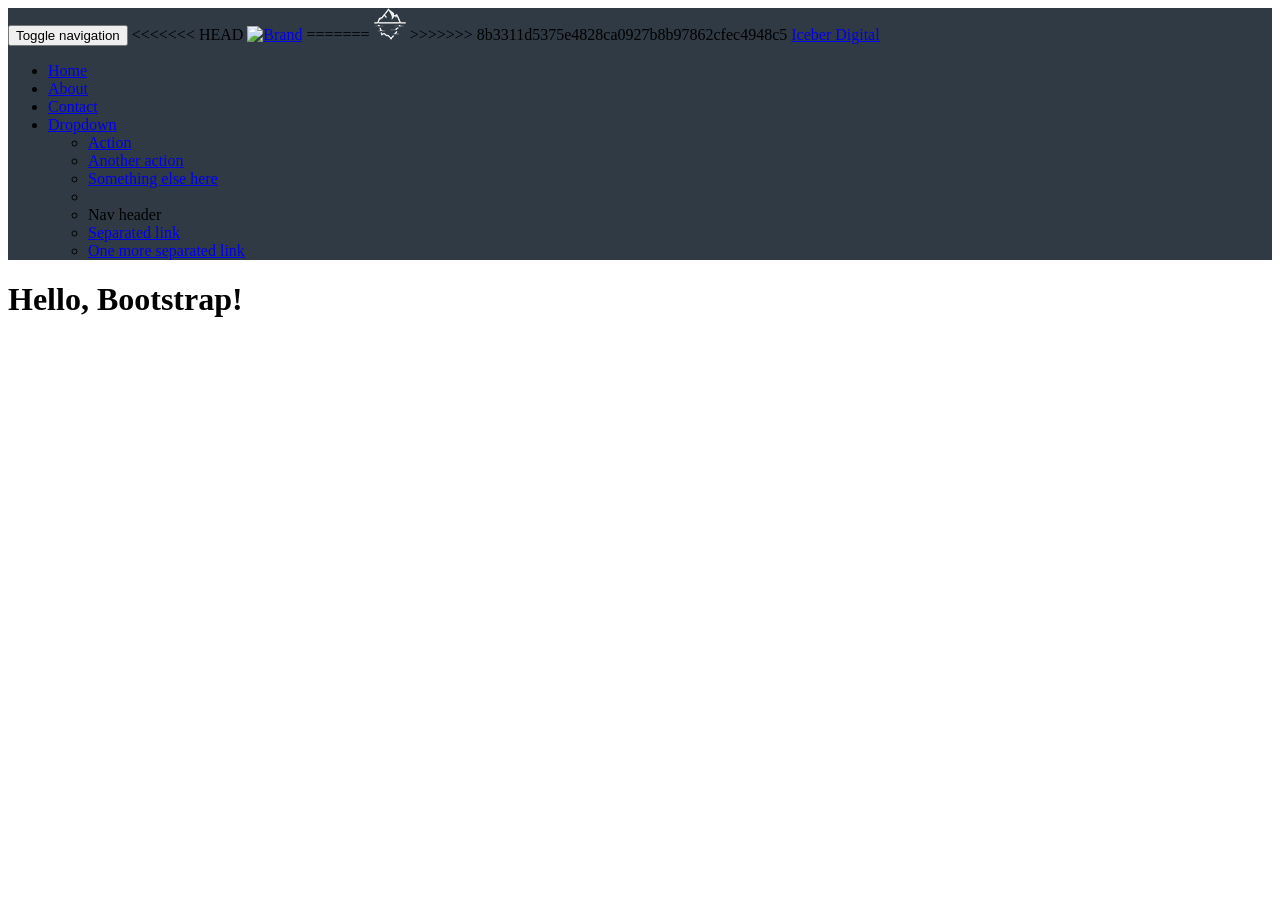
==== template-bootstrap.html @ f38ea8e5 "Arquivos iniciais" ====
<!DOCTYPE html>
<html lang="pt-br">
<head>
  <meta charset="utf-8">
  <meta http-equiv="X-UA-Compatible" content="IE=edge">
  <meta name="viewport" content="width=device-width, initial-scale=1">

  <title>Template Bootstrap</title>

  <!-- Bootstrap CSS -->
  <link href="css/bootstrap.min.css" rel="stylesheet">
  <link href="css/style.css" rel="stylesheet">
</head>


<body>
  <nav class="navbar navbar-inverse navbar-fixed-top">
      <div class="container">
        <div class="navbar-header">
          <button type="button" class="navbar-toggle collapsed" data-toggle="collapse" data-target="#navbar" aria-expanded="false" aria-controls="navbar">
            <span class="sr-only">Toggle navigation</span>
            <span class="icon-bar"></span>
            <span class="icon-bar"></span>
            <span class="icon-bar"></span>
          </button>
<<<<<<< HEAD
          <a class="navbar-brand" href="#"><img alt="Brand" src="..."></a>
=======
          <a class="navbar-brand" href="#"><img alt="Brand" src="favicon.ico"></a>
>>>>>>> 8b3311d5375e4828ca0927b8b97862cfec4948c5
          <a class="navbar-brand" href="#">Iceber Digital</a>
        </div>
        <div id="navbar" class="navbar-collapse collapse">
          <ul class="nav navbar-nav">
            <li class="active"><a href="#">Home</a></li>
            <li><a href="#about">About</a></li>
            <li><a href="#contact">Contact</a></li>
            <li class="dropdown">
              <a href="#" class="dropdown-toggle" data-toggle="dropdown" role="button" aria-haspopup="true" aria-expanded="false">Dropdown <span class="caret"></span></a>
              <ul class="dropdown-menu">
                <li><a href="#">Action</a></li>
                <li><a href="#">Another action</a></li>
                <li><a href="#">Something else here</a></li>
                <li role="separator" class="divider"></li>
                <li class="dropdown-header">Nav header</li>
                <li><a href="#">Separated link</a></li>
                <li><a href="#">One more separated link</a></li>
              </ul>
            </li>
          </ul>
        </div><!--/.nav-collapse -->
      </div>
    </nav>
  <h1>Hello, Bootstrap!</h1>

  <!-- jQuery (necessario para os plugins Javascript do Bootstrap) -->
  <script src="js/jquery.js"></script>
  <script src="js/bootstrap.min.js"></script>
</body>
</html>
---- css/style.css ----
.navbar{ background-color:#2f3a44}
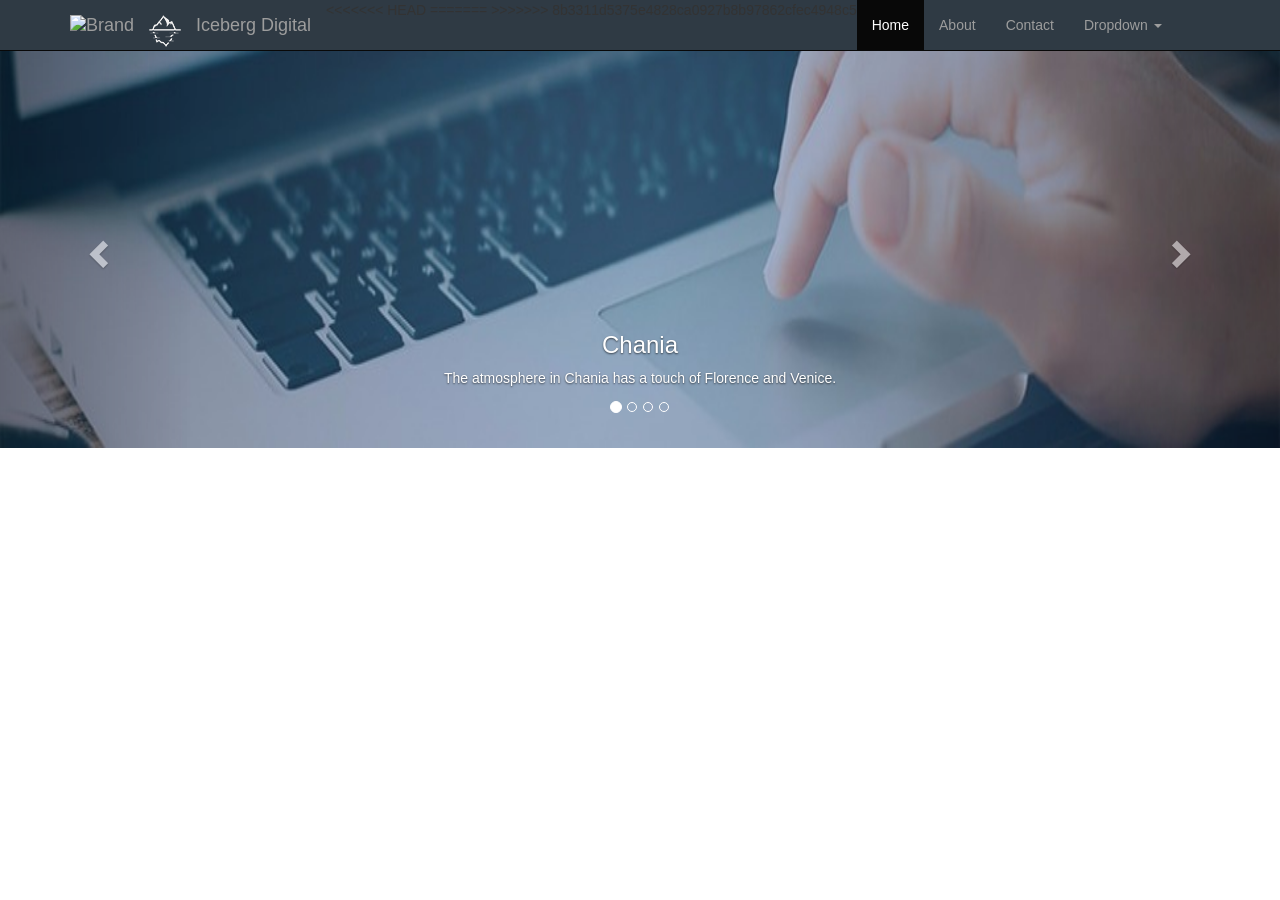
==== commit b2bd8a52: "slider" ====
--- a/template-bootstrap.html
+++ b/template-bootstrap.html
@@ -4,8 +4,11 @@
   <meta charset="utf-8">
   <meta http-equiv="X-UA-Compatible" content="IE=edge">
   <meta name="viewport" content="width=device-width, initial-scale=1">
-
-  <title>Template Bootstrap</title>
+  <link rel="stylesheet" href="http://maxcdn.bootstrapcdn.com/bootstrap/3.3.7/css/bootstrap.min.css">
+  <script src="https://ajax.googleapis.com/ajax/libs/jquery/1.12.4/jquery.min.js"></script>
+  <script src="http://maxcdn.bootstrapcdn.com/bootstrap/3.3.7/js/bootstrap.min.js"></script>
+  <script src="js/slider.js"></script>
+  <title> Iceberg Virtual</title>
 
   <!-- Bootstrap CSS -->
   <link href="css/bootstrap.min.css" rel="stylesheet">
@@ -28,7 +31,7 @@
 =======
           <a class="navbar-brand" href="#"><img alt="Brand" src="favicon.ico"></a>
 >>>>>>> 8b3311d5375e4828ca0927b8b97862cfec4948c5
-          <a class="navbar-brand" href="#">Iceber Digital</a>
+          <a class="navbar-brand" href="#">Iceberg Digital</a>
         </div>
         <div id="navbar" class="navbar-collapse collapse">
           <ul class="nav navbar-nav">
@@ -51,10 +54,69 @@
         </div><!--/.nav-collapse -->
       </div>
     </nav>
-  <h1>Hello, Bootstrap!</h1>
+    <!-- Imagens do Topo -->
+<div class="slider">
+  <h2>Activate Carousel with JavaScript</h2>
+  <div id="myCarousel" class="carousel slide">
+    <!-- Indicators -->
+    <ol class="carousel-indicators">
+      <li class="item1 active"></li>
+      <li class="item2"></li>
+      <li class="item3"></li>
+      <li class="item4"></li>
+    </ol>
 
-  <!-- jQuery (necessario para os plugins Javascript do Bootstrap) -->
-  <script src="js/jquery.js"></script>
-  <script src="js/bootstrap.min.js"></script>
+    <!-- Wrapper for slides -->
+    <div class="carousel-inner" role="listbox">
+
+      <div class="item active">
+        <img src="imagem/01.jpeg" alt="Chania" >
+        <div class="carousel-caption">
+          <h3>Chania</h3>
+          <p>The atmosphere in Chania has a touch of Florence and Venice.</p>
+        </div>
+      </div>
+
+      <div class="item">
+        <img src="imagem/02.png" alt="Chania" >
+        <div class="carousel-caption">
+          <h3>Chania</h3>
+          <p>The atmosphere in Chania has a touch of Florence and Venice.</p>
+        </div>
+      </div>
+    
+      <div class="item">
+        <img src="imagem/03.jpg" alt="Flower">
+        <div class="carousel-caption">
+          <h3>Flowers</h3>
+          <p>Beatiful flowers in Kolymbari, Crete.</p>
+        </div>
+      </div>
+
+      <div class="item">
+        <img src="imagem/04.jpg" alt="Flower">
+        <div class="carousel-caption">
+          <h3>Flowers</h3>
+          <p>Beatiful flowers in Kolymbari, Crete.</p>
+        </div>
+      </div>
+  
+    </div>
+
+    <!-- Left and right controls -->
+    <a class="left carousel-control" href="#myCarousel" role="button">
+      <span class="glyphicon glyphicon-chevron-left" aria-hidden="true"></span>
+      <span class="sr-only">Previous</span>
+    </a>
+    <a class="right carousel-control" href="#myCarousel" role="button">
+      <span class="glyphicon glyphicon-chevron-right" aria-hidden="true"></span>
+      <span class="sr-only">Next</span>
+    </a>
+  </div>
+</div>
+
+
+
+
 </body>
 </html>
--- a/css/style.css
+++ b/css/style.css
@@ -1 +1,9 @@
-.navbar{ background-color:#2f3a44}+.navbar{ background-color:#2f3a44}
+.carousel-inner > .item > img,
+  .carousel-inner > .item > a > img {
+      width: 100%;
+	  height:400px;
+      margin: auto;
+	  
+  }
+.slider { width:1280px; margin-top:-15px;}
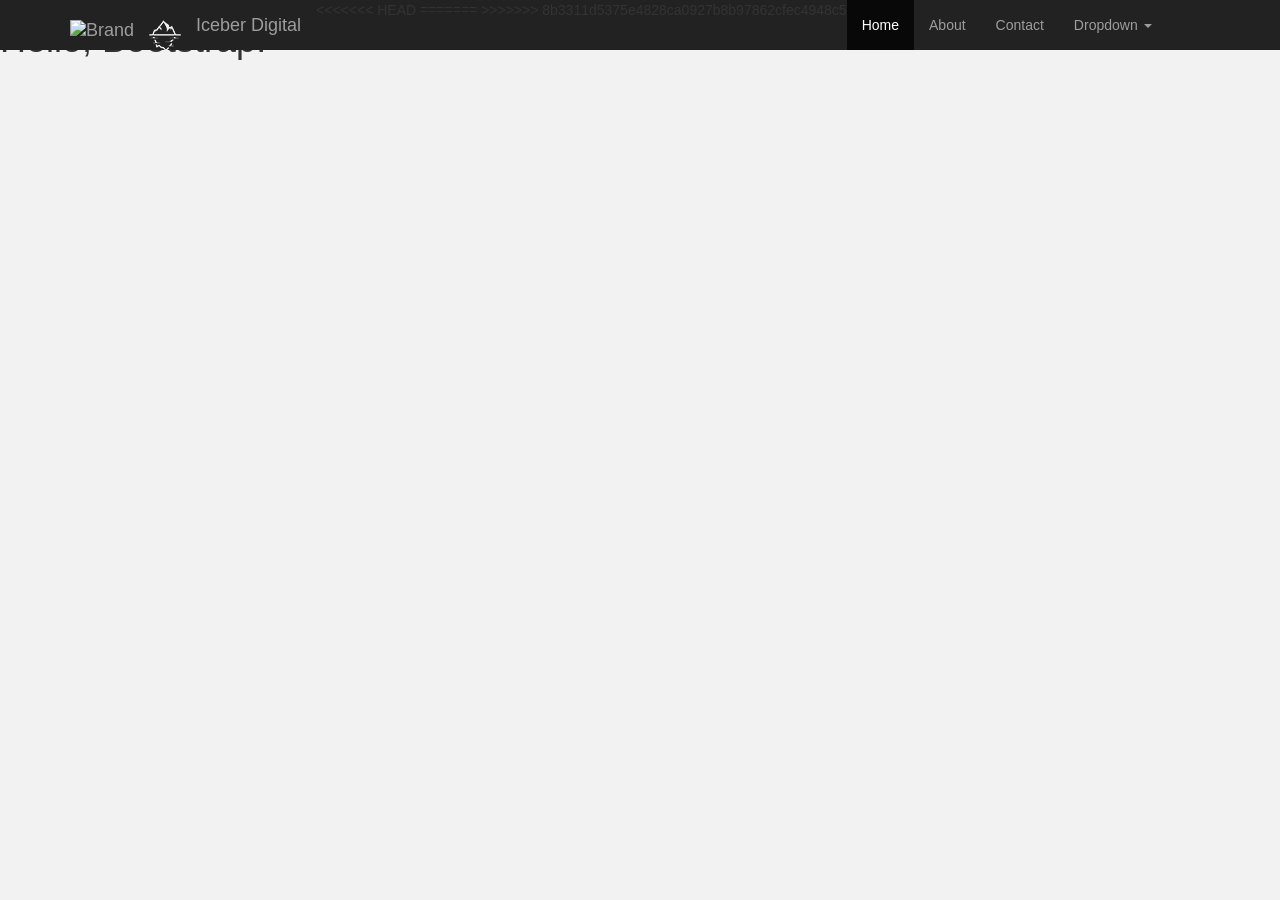
==== commit 4897eb5f: "teste stella" ====
--- a/template-bootstrap.html
+++ b/template-bootstrap.html
@@ -4,11 +4,8 @@
   <meta charset="utf-8">
   <meta http-equiv="X-UA-Compatible" content="IE=edge">
   <meta name="viewport" content="width=device-width, initial-scale=1">
-  <link rel="stylesheet" href="http://maxcdn.bootstrapcdn.com/bootstrap/3.3.7/css/bootstrap.min.css">
-  <script src="https://ajax.googleapis.com/ajax/libs/jquery/1.12.4/jquery.min.js"></script>
-  <script src="http://maxcdn.bootstrapcdn.com/bootstrap/3.3.7/js/bootstrap.min.js"></script>
-  <script src="js/slider.js"></script>
-  <title> Iceberg Virtual</title>
+
+  <title>Iceberg rap</title>
 
   <!-- Bootstrap CSS -->
   <link href="css/bootstrap.min.css" rel="stylesheet">
@@ -31,7 +28,7 @@
 =======
           <a class="navbar-brand" href="#"><img alt="Brand" src="favicon.ico"></a>
 >>>>>>> 8b3311d5375e4828ca0927b8b97862cfec4948c5
-          <a class="navbar-brand" href="#">Iceberg Digital</a>
+          <a class="navbar-brand" href="#">Iceber Digital</a>
         </div>
         <div id="navbar" class="navbar-collapse collapse">
           <ul class="nav navbar-nav">
@@ -54,69 +51,10 @@
         </div><!--/.nav-collapse -->
       </div>
     </nav>
-    <!-- Imagens do Topo -->
-<div class="slider">
-  <h2>Activate Carousel with JavaScript</h2>
-  <div id="myCarousel" class="carousel slide">
-    <!-- Indicators -->
-    <ol class="carousel-indicators">
-      <li class="item1 active"></li>
-      <li class="item2"></li>
-      <li class="item3"></li>
-      <li class="item4"></li>
-    </ol>
+  <h1>Hello, Bootstrap!</h1>
 
-    <!-- Wrapper for slides -->
-    <div class="carousel-inner" role="listbox">
-
-      <div class="item active">
-        <img src="imagem/01.jpeg" alt="Chania" >
-        <div class="carousel-caption">
-          <h3>Chania</h3>
-          <p>The atmosphere in Chania has a touch of Florence and Venice.</p>
-        </div>
-      </div>
-
-      <div class="item">
-        <img src="imagem/02.png" alt="Chania" >
-        <div class="carousel-caption">
-          <h3>Chania</h3>
-          <p>The atmosphere in Chania has a touch of Florence and Venice.</p>
-        </div>
-      </div>
-    
-      <div class="item">
-        <img src="imagem/03.jpg" alt="Flower">
-        <div class="carousel-caption">
-          <h3>Flowers</h3>
-          <p>Beatiful flowers in Kolymbari, Crete.</p>
-        </div>
-      </div>
-
-      <div class="item">
-        <img src="imagem/04.jpg" alt="Flower">
-        <div class="carousel-caption">
-          <h3>Flowers</h3>
-          <p>Beatiful flowers in Kolymbari, Crete.</p>
-        </div>
-      </div>
-  
-    </div>
-
-    <!-- Left and right controls -->
-    <a class="left carousel-control" href="#myCarousel" role="button">
-      <span class="glyphicon glyphicon-chevron-left" aria-hidden="true"></span>
-      <span class="sr-only">Previous</span>
-    </a>
-    <a class="right carousel-control" href="#myCarousel" role="button">
-      <span class="glyphicon glyphicon-chevron-right" aria-hidden="true"></span>
-      <span class="sr-only">Next</span>
-    </a>
-  </div>
-</div>
-
-
-
-
+  <!-- jQuery (necessario para os plugins Javascript do Bootstrap) -->
+  <script src="js/jquery.js"></script>
+  <script src="js/bootstrap.min.js"></script>
 </body>
 </html>
--- a/css/style.css
+++ b/css/style.css
@@ -1,9 +1,20 @@
-.navbar{ background-color:#2f3a44}
+body{ 
+	background-color: #f2f2f2
+}
+
+.navbar { border-radius:0px; border:0px}
+.navbar a {color:#fff;}
+.container-fluid { background-color:#485e6d;}
 .carousel-inner > .item > img,
   .carousel-inner > .item > a > img {
       width: 100%;
-	  height:400px;
       margin: auto;
-	  
   }
-.slider { width:1280px; margin-top:-15px;}
+  .navbar-header img{margin-top:5px}
+.slider-margem{
+	margin-top:-20px;
+}
+
+
+
+
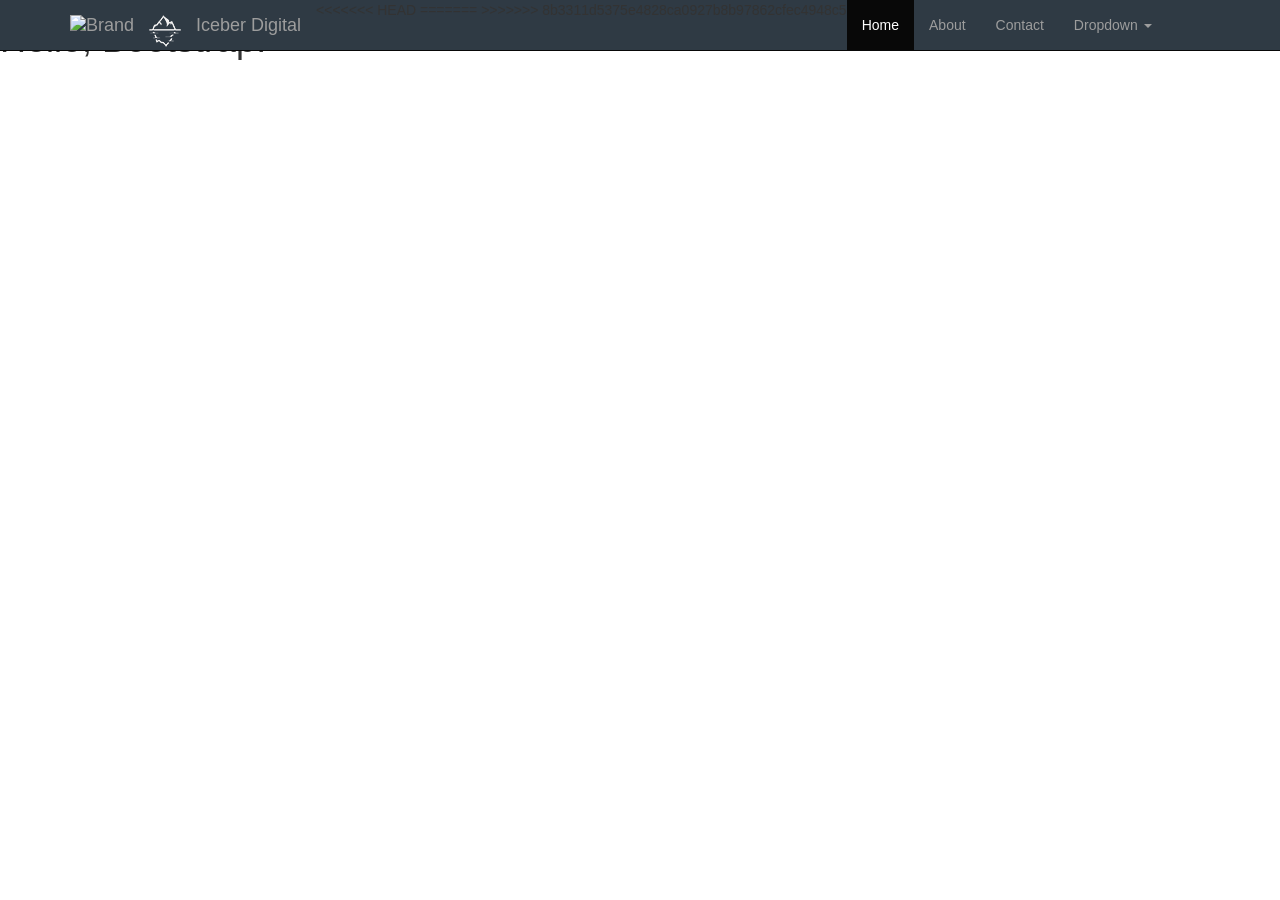
==== commit 61267ba4: "Merge branch 'master' into dev # Conflicts: #	template-bootstrap.html" ====
--- a/template-bootstrap.html
+++ b/template-bootstrap.html
@@ -1,60 +1,60 @@
-<!DOCTYPE html>
-<html lang="pt-br">
-<head>
-  <meta charset="utf-8">
-  <meta http-equiv="X-UA-Compatible" content="IE=edge">
-  <meta name="viewport" content="width=device-width, initial-scale=1">
-
-  <title>Iceberg rap</title>
-
-  <!-- Bootstrap CSS -->
-  <link href="css/bootstrap.min.css" rel="stylesheet">
-  <link href="css/style.css" rel="stylesheet">
-</head>
-
-
-<body>
-  <nav class="navbar navbar-inverse navbar-fixed-top">
-      <div class="container">
-        <div class="navbar-header">
-          <button type="button" class="navbar-toggle collapsed" data-toggle="collapse" data-target="#navbar" aria-expanded="false" aria-controls="navbar">
-            <span class="sr-only">Toggle navigation</span>
-            <span class="icon-bar"></span>
-            <span class="icon-bar"></span>
-            <span class="icon-bar"></span>
-          </button>
-<<<<<<< HEAD
-          <a class="navbar-brand" href="#"><img alt="Brand" src="..."></a>
-=======
-          <a class="navbar-brand" href="#"><img alt="Brand" src="favicon.ico"></a>
->>>>>>> 8b3311d5375e4828ca0927b8b97862cfec4948c5
-          <a class="navbar-brand" href="#">Iceber Digital</a>
-        </div>
-        <div id="navbar" class="navbar-collapse collapse">
-          <ul class="nav navbar-nav">
-            <li class="active"><a href="#">Home</a></li>
-            <li><a href="#about">About</a></li>
-            <li><a href="#contact">Contact</a></li>
-            <li class="dropdown">
-              <a href="#" class="dropdown-toggle" data-toggle="dropdown" role="button" aria-haspopup="true" aria-expanded="false">Dropdown <span class="caret"></span></a>
-              <ul class="dropdown-menu">
-                <li><a href="#">Action</a></li>
-                <li><a href="#">Another action</a></li>
-                <li><a href="#">Something else here</a></li>
-                <li role="separator" class="divider"></li>
-                <li class="dropdown-header">Nav header</li>
-                <li><a href="#">Separated link</a></li>
-                <li><a href="#">One more separated link</a></li>
-              </ul>
-            </li>
-          </ul>
-        </div><!--/.nav-collapse -->
-      </div>
-    </nav>
-  <h1>Hello, Bootstrap!</h1>
-
-  <!-- jQuery (necessario para os plugins Javascript do Bootstrap) -->
-  <script src="js/jquery.js"></script>
-  <script src="js/bootstrap.min.js"></script>
-</body>
-</html>
+<!DOCTYPE html>
+<html lang="pt-br">
+<head>
+  <meta charset="utf-8">
+  <meta http-equiv="X-UA-Compatible" content="IE=edge">
+  <meta name="viewport" content="width=device-width, initial-scale=1">
+
+  <title>Template Bootstrap</title>
+
+  <!-- Bootstrap CSS -->
+  <link href="css/bootstrap.min.css" rel="stylesheet">
+  <link href="css/style.css" rel="stylesheet">
+</head>
+
+
+<body>
+  <nav class="navbar navbar-inverse navbar-fixed-top">
+      <div class="container">
+        <div class="navbar-header">
+          <button type="button" class="navbar-toggle collapsed" data-toggle="collapse" data-target="#navbar" aria-expanded="false" aria-controls="navbar">
+            <span class="sr-only">Toggle navigation</span>
+            <span class="icon-bar"></span>
+            <span class="icon-bar"></span>
+            <span class="icon-bar"></span>
+          </button>
+<<<<<<< HEAD
+          <a class="navbar-brand" href="#"><img alt="Brand" src="..."></a>
+=======
+          <a class="navbar-brand" href="#"><img alt="Brand" src="favicon.ico"></a>
+>>>>>>> 8b3311d5375e4828ca0927b8b97862cfec4948c5
+          <a class="navbar-brand" href="#">Iceber Digital</a>
+        </div>
+        <div id="navbar" class="navbar-collapse collapse">
+          <ul class="nav navbar-nav">
+            <li class="active"><a href="#">Home</a></li>
+            <li><a href="#about">About</a></li>
+            <li><a href="#contact">Contact</a></li>
+            <li class="dropdown">
+              <a href="#" class="dropdown-toggle" data-toggle="dropdown" role="button" aria-haspopup="true" aria-expanded="false">Dropdown <span class="caret"></span></a>
+              <ul class="dropdown-menu">
+                <li><a href="#">Action</a></li>
+                <li><a href="#">Another action</a></li>
+                <li><a href="#">Something else here</a></li>
+                <li role="separator" class="divider"></li>
+                <li class="dropdown-header">Nav header</li>
+                <li><a href="#">Separated link</a></li>
+                <li><a href="#">One more separated link</a></li>
+              </ul>
+            </li>
+          </ul>
+        </div><!--/.nav-collapse -->
+      </div>
+    </nav>
+  <h1>Hello, Bootstrap!</h1>
+
+  <!-- jQuery (necessario para os plugins Javascript do Bootstrap) -->
+  <script src="js/jquery.js"></script>
+  <script src="js/bootstrap.min.js"></script>
+</body>
+</html>
--- a/css/style.css
+++ b/css/style.css
@@ -1,20 +1 @@
-body{ 
-	background-color: #f2f2f2
-}
-
-.navbar { border-radius:0px; border:0px}
-.navbar a {color:#fff;}
-.container-fluid { background-color:#485e6d;}
-.carousel-inner > .item > img,
-  .carousel-inner > .item > a > img {
-      width: 100%;
-      margin: auto;
-  }
-  .navbar-header img{margin-top:5px}
-.slider-margem{
-	margin-top:-20px;
-}
-
-
-
-
+.navbar{ background-color:#2f3a44}
